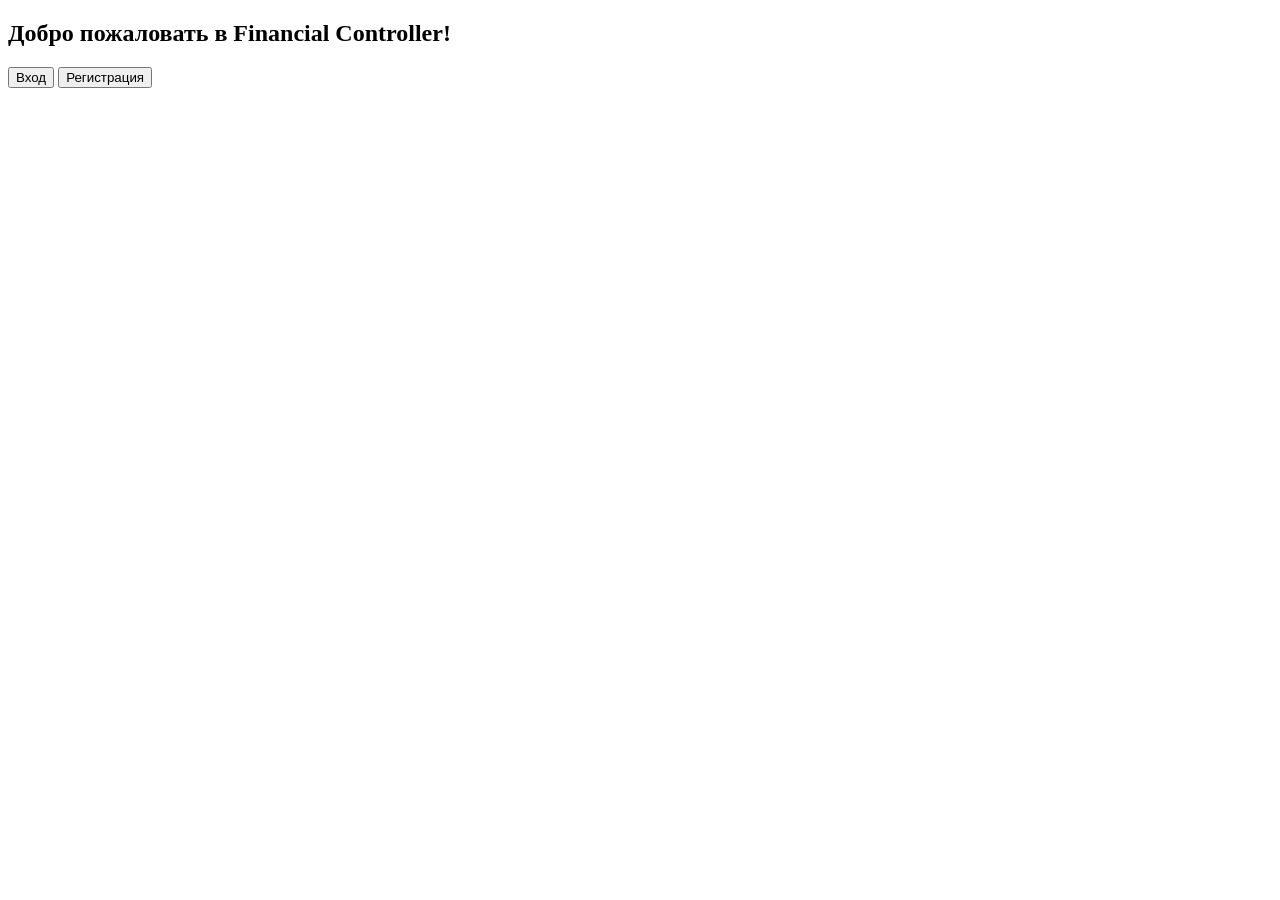
==== src/main/resources/templates/index.html @ 10b5e31e "init" ====
<!DOCTYPE html>
<html lang="en" xmlns:th="http://www.w3.org/1999/xhtml">
<head>
  <link rel="stylesheet" th:href="@{/css/style.css}">
  <meta charset="UTF-8">
  <meta name="viewport" content="width=device-width, initial-scale=1.0">
  <title>FM</title>
</head>
<body>
  <h2>Добро пожаловать в <b>Financial Controller!</b></h2>
  <div class="centered-div">
    <button onclick="window.location.href = '/login'" class="flat-button">Вход</button>
    <button class="flat-button">Регистрация</button>
  </div>
</body>
</html>
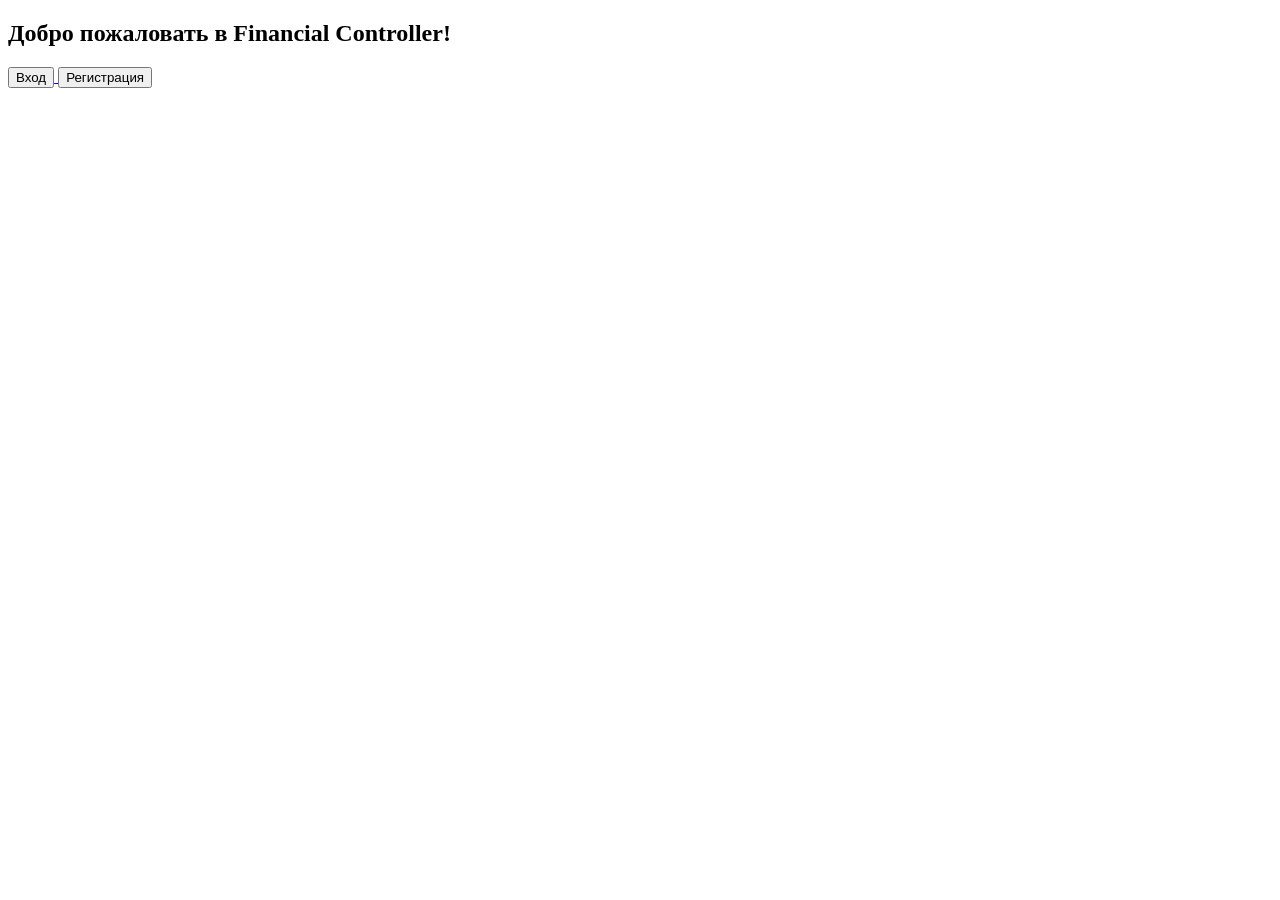
==== commit 86536cc4: "designed the structure" ====
--- a/src/main/resources/templates/index.html
+++ b/src/main/resources/templates/index.html
@@ -9,7 +9,10 @@
 <body>
   <h2>Добро пожаловать в <b>Financial Controller!</b></h2>
   <div class="centered-div">
-    <button onclick="window.location.href = '/login'" class="flat-button">Вход</button>
+    <a href="/login">
+      <button class="flat-button">Вход</button>
+    </a>
+
     <button class="flat-button">Регистрация</button>
   </div>
 </body>
